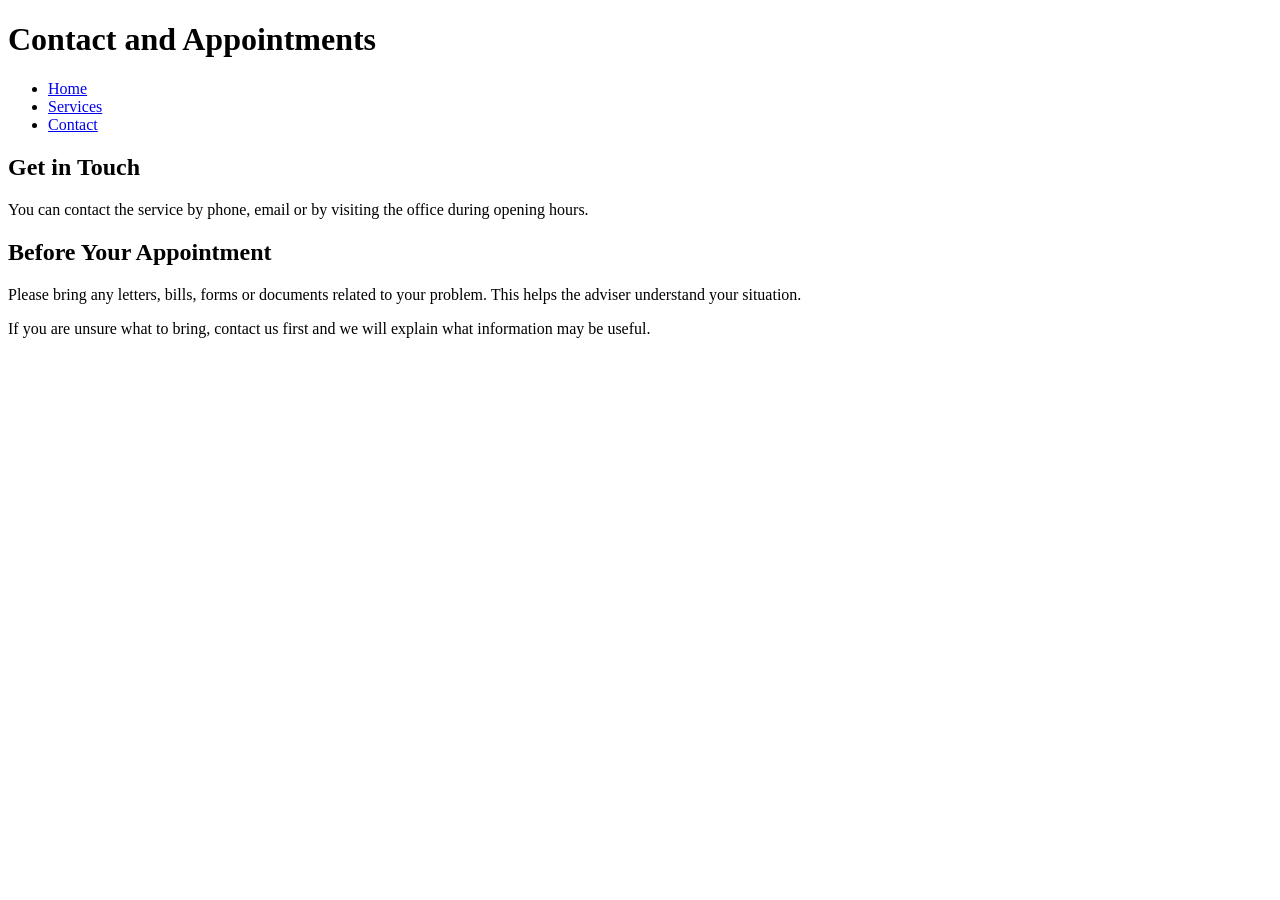
==== contact.html @ 31d805c0 "Create three linked pages with navigation" ====
<!DOCTYPE html>
<html>
<head>
    <title>Contact - Community Advice Service</title>
</head>
<body>

    <h1>Contact and Appointments</h1>

    <nav>
        <ul>
            <li><a href="index.html">Home</a></li>
            <li><a href="services.html">Services</a></li>
            <li><a href="contact.html">Contact</a></li>
        </ul>
    </nav>

    <main>
        <h2>Get in Touch</h2>

        <p>
            You can contact the service by phone, email or by visiting the office
            during opening hours.
        </p>

        <h2>Before Your Appointment</h2>

        <p>
            Please bring any letters, bills, forms or documents related to your
            problem. This helps the adviser understand your situation.
        </p>

        <p>
            If you are unsure what to bring, contact us first and we will explain
            what information may be useful.
        </p>
    </main>

</body>
</html>
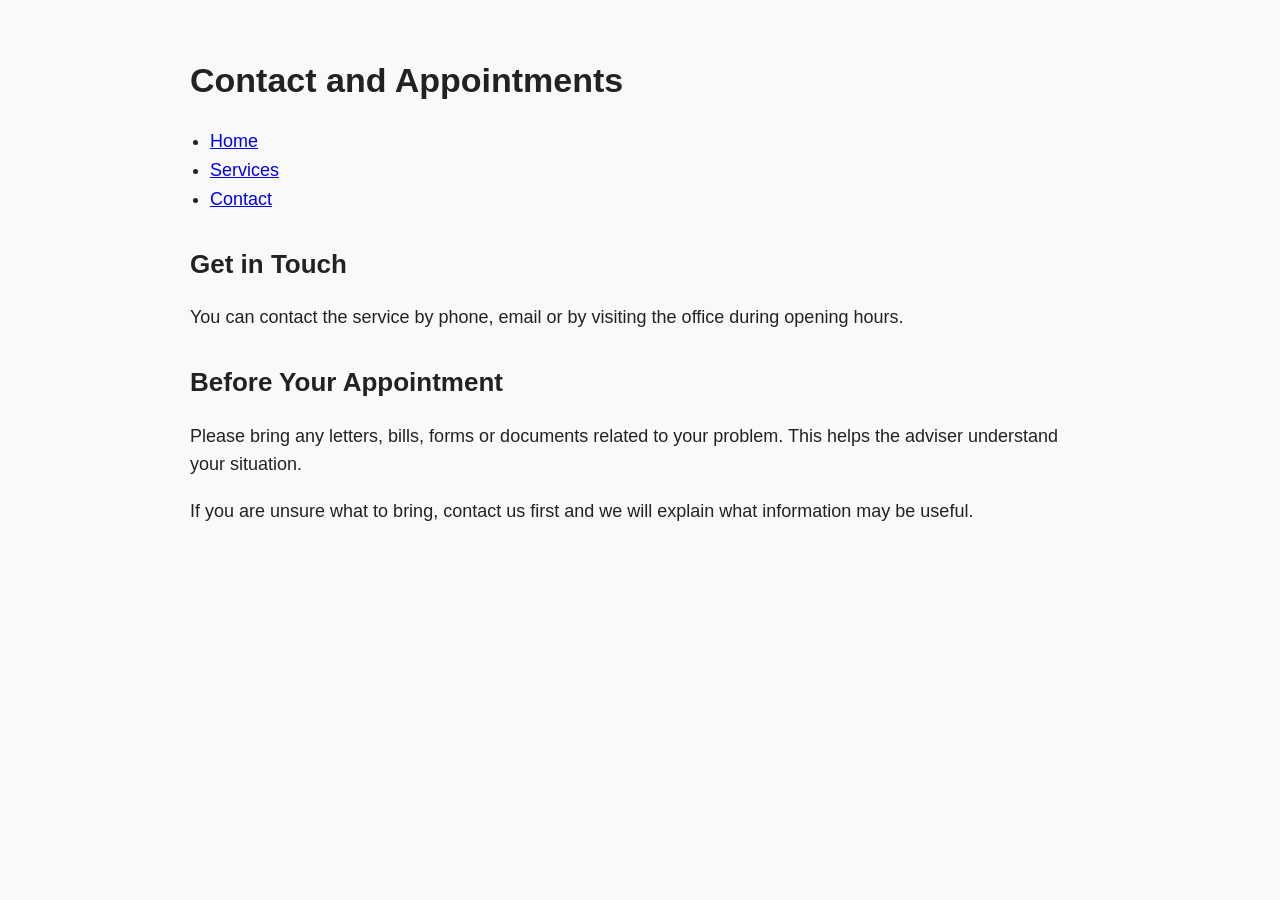
==== commit 73450b48: "Apply shared stylesheet across site" ====
--- a/contact.html
+++ b/contact.html
@@ -2,6 +2,7 @@
 <html>
 <head>
     <title>Contact - Community Advice Service</title>
+    <link rel="stylesheet" href="style.css">
 </head>
 <body>
 
--- a/style.css
+++ b/style.css
@@ -0,0 +1,37 @@
+body {
+    font-family: Arial, sans-serif;
+    font-size: 18px;
+    line-height: 1.6;
+    padding: 30px;
+    max-width: 900px;
+    margin: 0 auto;
+    color: #222;
+    background-color: #f9f9f9;
+}
+
+h1 {
+    font-size: 34px;
+    margin-bottom: 20px;
+}
+
+h2 {
+    font-size: 26px;
+    margin-top: 30px;
+    margin-bottom: 15px;
+}
+
+p {
+    margin-bottom: 18px;
+}
+
+nav {
+    margin-bottom: 30px;
+}
+
+nav ul {
+    padding-left: 20px;
+}
+
+main {
+    margin-top: 20px;
+}
